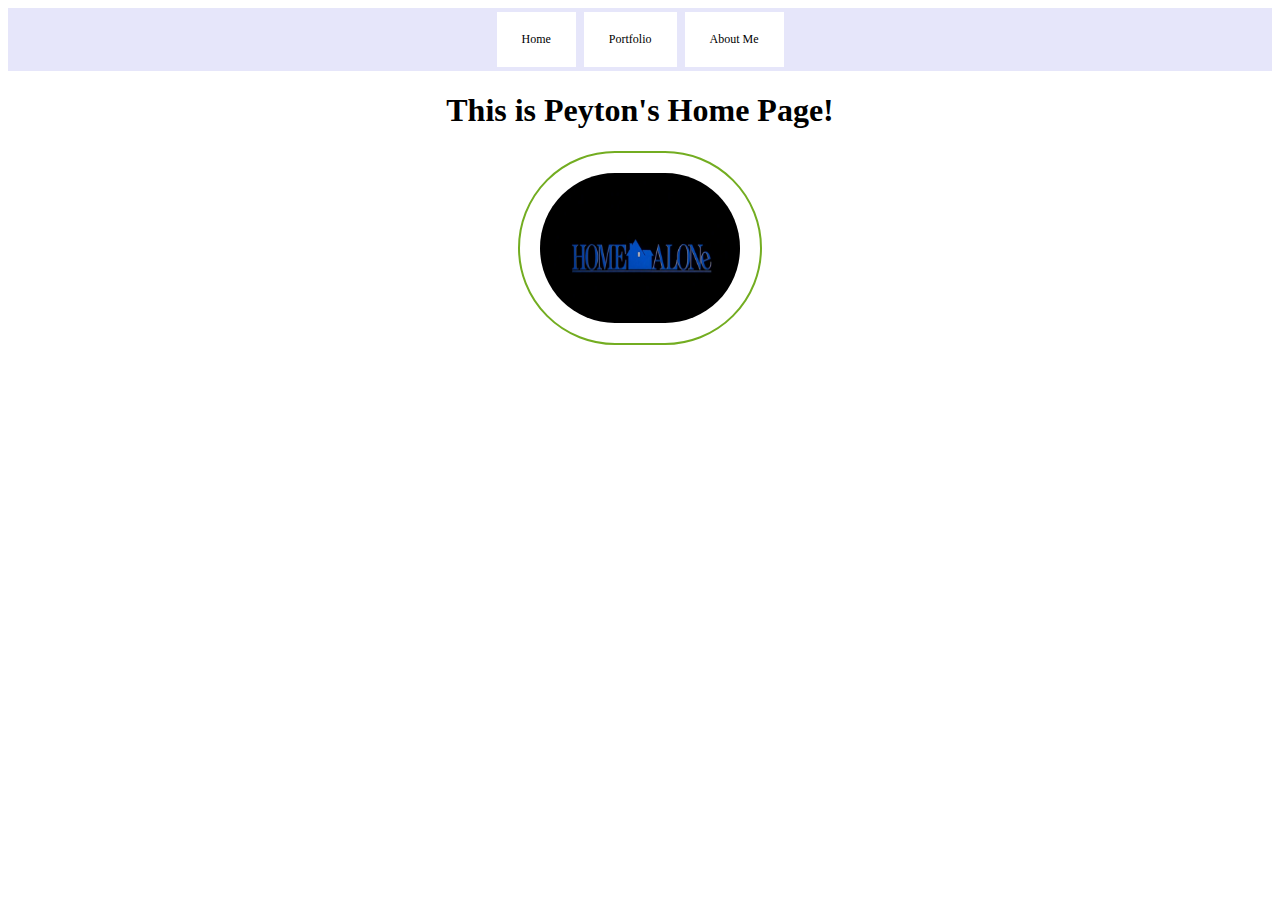
==== index.html @ 34e55851 "fix image size" ====
<!doctype html>
<html lang="en">
   <script>
      function colorChange(x) {
        x.style.background = "gray";
      }
      
      function colorOut(x) {
        x.style.background = "white";
      }
  </script>
  <head>
    <meta charset="utf-8">
    <title>Home</title>
  </head>
  <link rel="stylesheet" href="globals.css">
  <body background-color="aliceblue">
    <div class ="dive sticky">
      <a onmouseover="colorChange(this)" onmouseout="colorOut(this)" href="index.html" class="button">Home</a>
      <a onmouseover="colorChange(this)" onmouseout="colorOut(this)" href="portfolio.html" class="button">Portfolio</a>
      <a onmouseover="colorChange(this)" onmouseout="colorOut(this)" href="aboutme.html" class="button">About Me</a>
    </div>
    <h1 style="text-align:center; ">This is Peyton's Home Page!</h1>
     <div style="text-align:center;">
    <img src="imgas/houser.jpg" height="500">
     <br>
     <iframe width="893" height="300" src="https://www.youtube.com/embed/ufbOHl1mmYk?&autoplay=1" title="My Happy Song | featuring Noodle & Pals | Super Simple Songs" frameborder="0" allow="accelerometer; autoplay; clipboard-write; encrypted-media; gyroscope; picture-in-picture; web-share" allowfullscreen></iframe>
     </div>
  </body>
</html>
---- globals.css ----
.button {
    background-color: #ffffff;
    border: none;
    color: rgb(0, 0, 0);
    padding: 20px 25px;
    text-align: center;
    text-decoration: none;
    display: inline-block;
    font-size: 12px;
    margin: 4px 2px;
    cursor: pointer;
  }
.dive {
    color: black;
    background-color: lavender;
    text-align: center;
    padding: 20px, 20px;
  }
.sticky {
    position: sticky;
    top: 0;
  }
#rounded {
    border-radius: 25px;
    border: 2px solid #73AD21;
    padding: 20px;
    width: 200px;
    height: 150px;
  }
img {
    border-radius: 250px;
    border: 2px solid #73AD21;
    padding: 20px;
    width: 200px;
    height: 150px;
  }
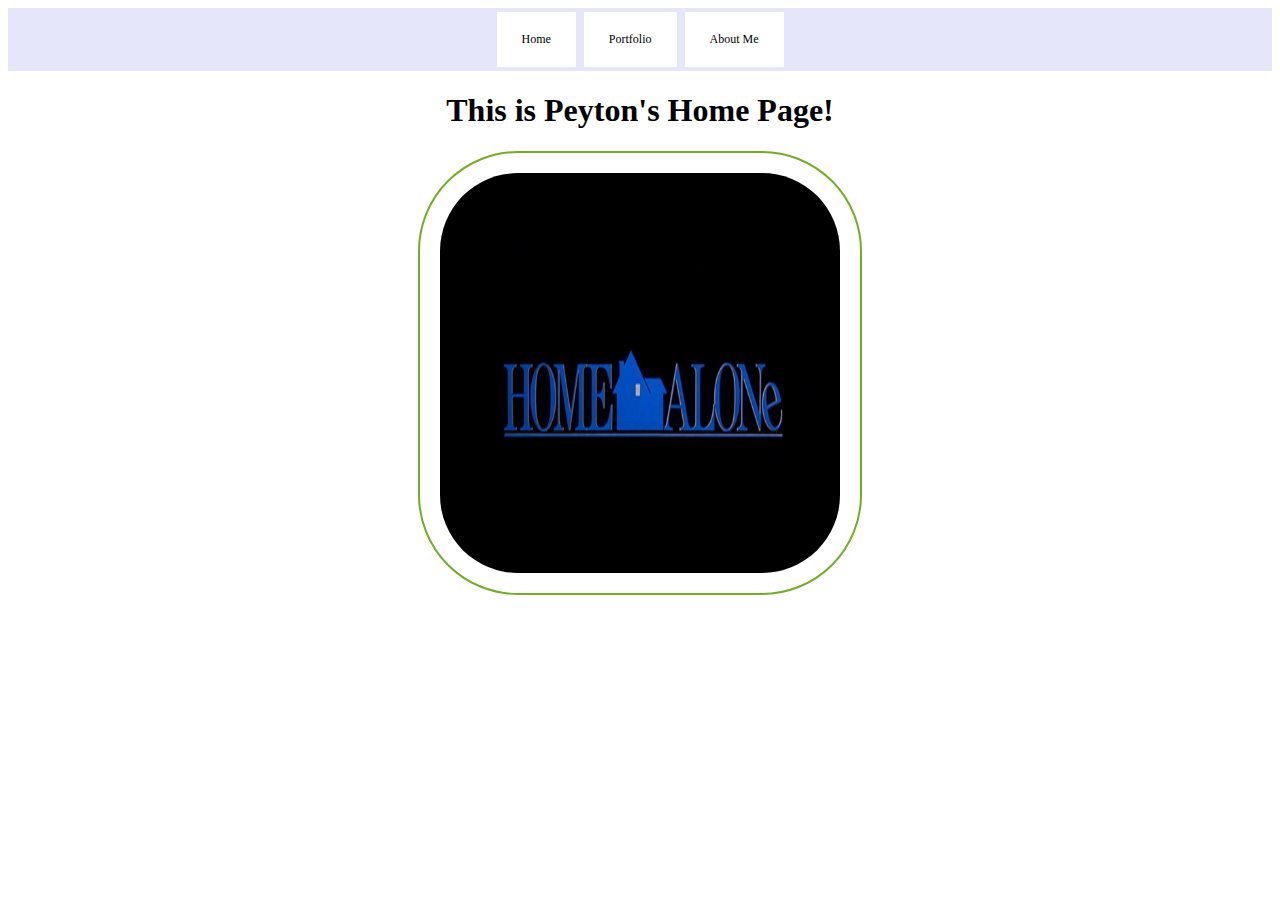
==== commit 2cd99ea6: "another fix" ====
--- a/index.html
+++ b/index.html
@@ -14,6 +14,7 @@
     <title>Home</title>
   </head>
   <link rel="stylesheet" href="globals.css">
+  
   <body background-color="aliceblue">
     <div class ="dive sticky">
       <a onmouseover="colorChange(this)" onmouseout="colorOut(this)" href="index.html" class="button">Home</a>
--- a/globals.css
+++ b/globals.css
@@ -21,16 +21,26 @@
     top: 0;
   }
 #rounded {
-    border-radius: 25px;
+    border-radius: 100px;
     border: 2px solid #73AD21;
     padding: 20px;
-    width: 200px;
-    height: 150px;
+    width: 400px;
+    height: 400px;
   }
 img {
-    border-radius: 250px;
+    border-radius: 100px;
     border: 2px solid #73AD21;
     padding: 20px;
-    width: 200px;
-    height: 150px;
-  }+    width: 400px;
+    height: 400px;
+  }
+embed {
+    border-radius: 100px;
+    border: 2px solid #73AD21;
+    padding: 20px;
+    width: 400px;
+    height: 400px;   
+}
+iframe {
+
+}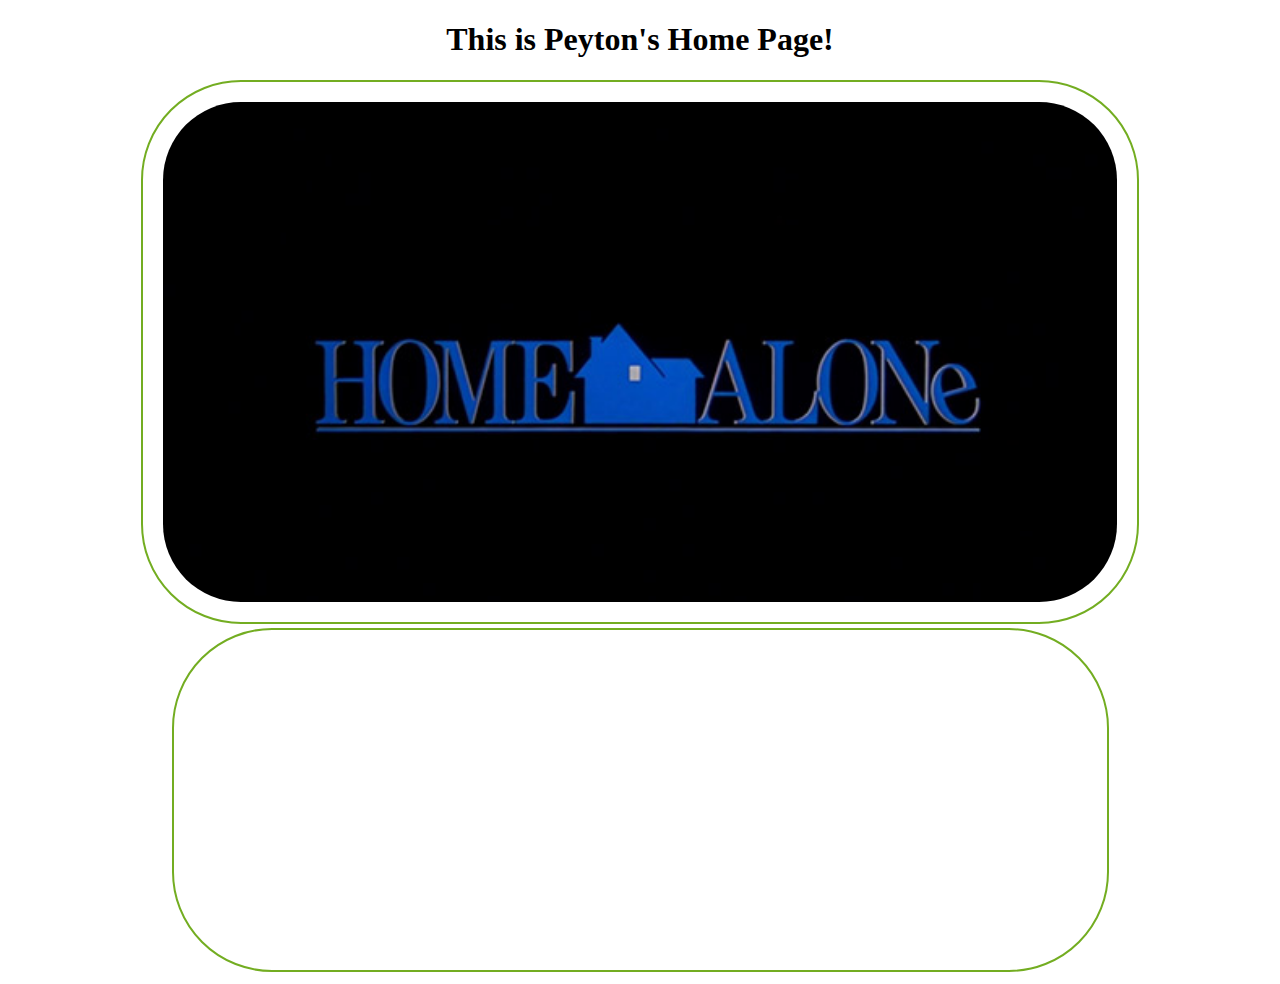
==== commit 25abd528: "moved index out of folder" ====
--- a/index.html
+++ b/index.html
@@ -14,18 +14,15 @@
     <title>Home</title>
   </head>
   <link rel="stylesheet" href="globals.css">
-  
+  <script src="components/navigation.css"></script>
+
   <body background-color="aliceblue">
-    <div class ="dive sticky">
-      <a onmouseover="colorChange(this)" onmouseout="colorOut(this)" href="index.html" class="button">Home</a>
-      <a onmouseover="colorChange(this)" onmouseout="colorOut(this)" href="portfolio.html" class="button">Portfolio</a>
-      <a onmouseover="colorChange(this)" onmouseout="colorOut(this)" href="aboutme.html" class="button">About Me</a>
+    <NavBar></NavBar>
+    <h1 style="text-align:center; ">This is Peyton's Home Page!</h1>
+    <div style="text-align:center;">
+      <img src="imgas/houser.jpg" height="500">
+      <br>
+      <iframe width="893" height="300" src="https://www.youtube.com/embed/ufbOHl1mmYk?&autoplay=1" title="My Happy Song | featuring Noodle & Pals | Super Simple Songs" frameborder="0" allow="accelerometer; autoplay; clipboard-write; encrypted-media; gyroscope; picture-in-picture; web-share" allowfullscreen></iframe>
     </div>
-    <h1 style="text-align:center; ">This is Peyton's Home Page!</h1>
-     <div style="text-align:center;">
-    <img src="imgas/houser.jpg" height="500">
-     <br>
-     <iframe width="893" height="300" src="https://www.youtube.com/embed/ufbOHl1mmYk?&autoplay=1" title="My Happy Song | featuring Noodle & Pals | Super Simple Songs" frameborder="0" allow="accelerometer; autoplay; clipboard-write; encrypted-media; gyroscope; picture-in-picture; web-share" allowfullscreen></iframe>
-     </div>
   </body>
 </html>
--- a/globals.css
+++ b/globals.css
@@ -1,6 +1,5 @@
 .button {
     background-color: #ffffff;
-    border: none;
     color: rgb(0, 0, 0);
     padding: 20px 25px;
     text-align: center;
@@ -12,7 +11,7 @@
   }
 .dive {
     color: black;
-    background-color: lavender;
+    background-color: rgb(111, 111, 245);
     text-align: center;
     padding: 20px, 20px;
   }
@@ -21,6 +20,7 @@
     top: 0;
   }
 #rounded {
+    margin: auto;
     border-radius: 100px;
     border: 2px solid #73AD21;
     padding: 20px;
@@ -28,19 +28,20 @@
     height: 400px;
   }
 img {
+    margin: auto;
     border-radius: 100px;
     border: 2px solid #73AD21;
     padding: 20px;
-    width: 400px;
-    height: 400px;
   }
 embed {
+    margin: auto;
     border-radius: 100px;
     border: 2px solid #73AD21;
     padding: 20px;
-    width: 400px;
-    height: 400px;   
 }
 iframe {
-
+    margin: auto;
+    border-radius: 100px;
+    border: 2px solid #73AD21;
+    padding: 20px;
 }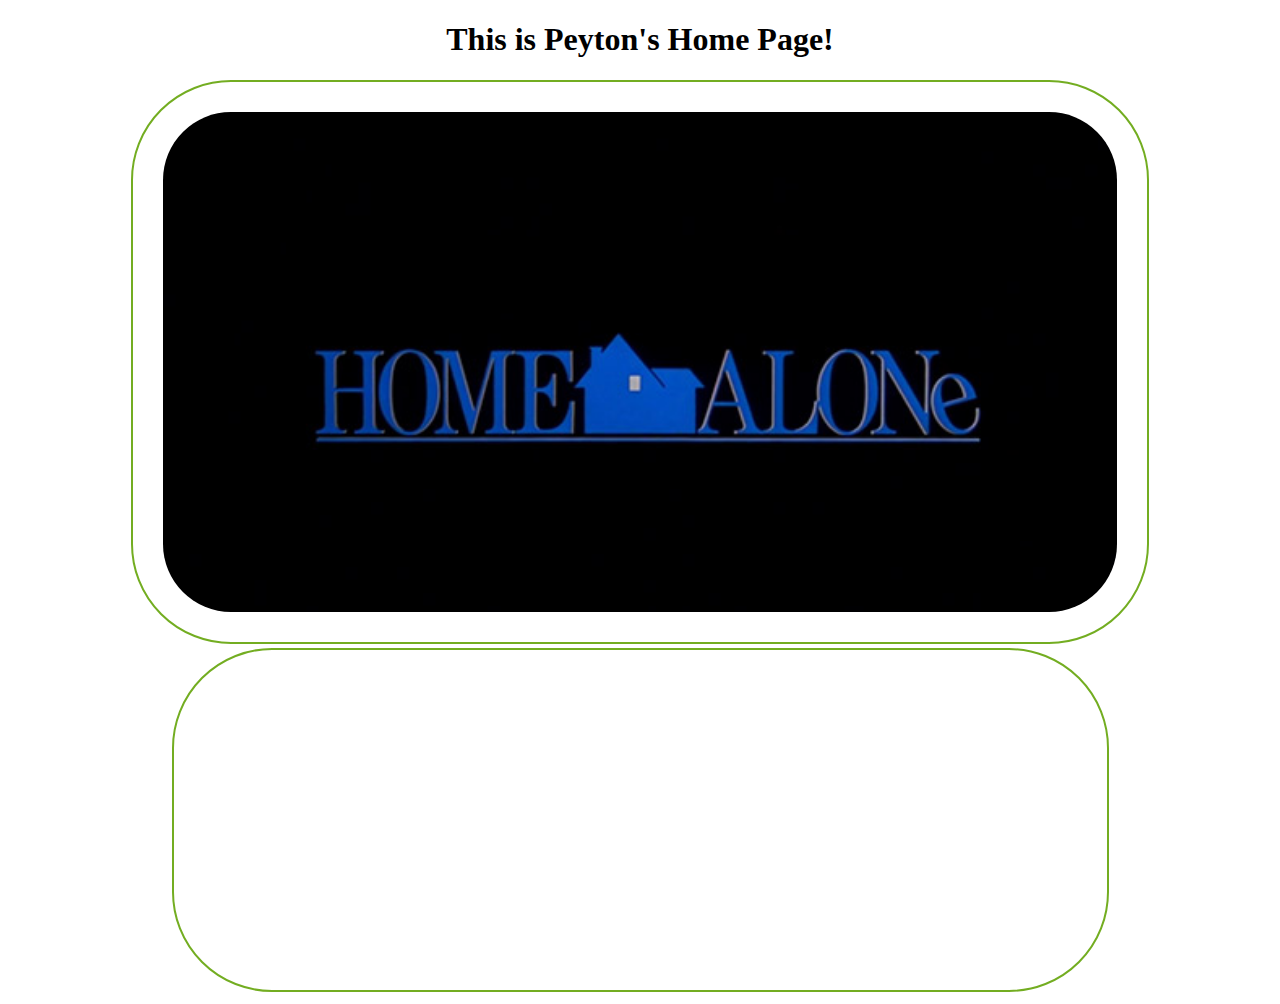
==== commit 8d3f9313: "maybe fix image path?" ====
--- a/index.html
+++ b/index.html
@@ -1,20 +1,11 @@
 <!doctype html>
 <html lang="en">
-   <script>
-      function colorChange(x) {
-        x.style.background = "gray";
-      }
-      
-      function colorOut(x) {
-        x.style.background = "white";
-      }
-  </script>
   <head>
     <meta charset="utf-8">
     <title>Home</title>
+    <link rel="stylesheet" href="/components/style/globals.css">
+    <script type="text/javascript" src="/components/navigation.js"></script>
   </head>
-  <link rel="stylesheet" href="globals.css">
-  <script src="components/navigation.css"></script>
 
   <body background-color="aliceblue">
     <NavBar></NavBar>
--- a/components/style/globals.css
+++ b/components/style/globals.css
@@ -0,0 +1,58 @@
+.button {
+    background-color: #ffffff;
+    color: rgb(0, 0, 0);
+    padding: 20px 25px;
+    text-align: center;
+    text-decoration: none;
+    display: inline-block;
+    font-size: 12px;
+    margin: 4px 2px;
+    cursor: pointer;
+  }
+  .button:hover {
+    background-color: gray;
+  }
+.dive {
+    color: black;
+    background-color: rgb(111, 111, 245);
+    text-align: center;
+    padding: 20px, 20px;
+  }
+.sticky {
+    position: sticky;
+    top: 0;
+  }
+#rounded {
+    margin: auto;
+    border-radius: 100px;
+    border: 2px solid #73AD21;
+    padding: 30px;
+  }
+img {
+    margin: auto;
+    border-radius: 100px;
+    border: 2px solid #73AD21;
+    padding: 30px;
+  }
+embed {
+    margin: auto;
+    border-radius: 100px;
+    border: 2px solid #73AD21;
+    padding: 30px;
+}
+iframe {
+    margin: auto;
+    border-radius: 100px;
+    border: 2px solid #73AD21;
+    padding: 20px;
+}
+.zoom {
+    transition: transform .2s;
+}
+.zoom:hover {
+    transform: scale(1.1);
+    background-color: rgb(128,128,128);
+}
+.center {
+    text-align: center;
+}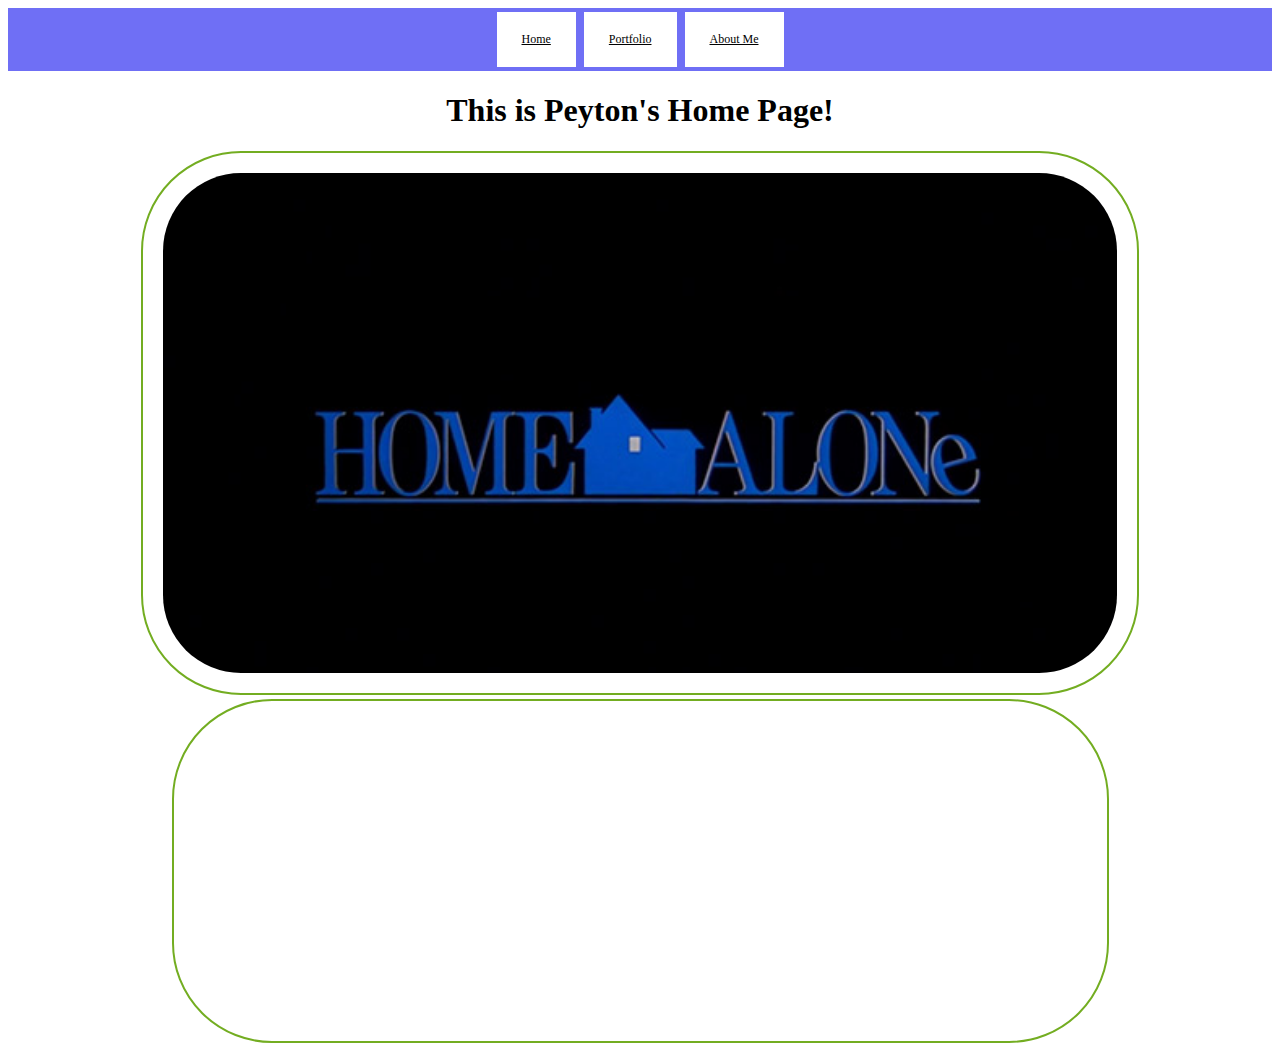
==== commit 4a60d5c3: "added alt text for images" ====
--- a/index.html
+++ b/index.html
@@ -3,17 +3,21 @@
   <head>
     <meta charset="utf-8">
     <title>Home</title>
-    <link rel="stylesheet" href="/components/style/globals.css">
-    <script type="text/javascript" src="/components/navigation.js"></script>
+    <link rel="stylesheet" href="components/style/globals.css">
+    <script src="components/navigation.js" type="text/Javascript" defer></script>
+    <script src="components/footer.js" type="text/Javascript" defer></script>
   </head>
 
   <body background-color="aliceblue">
-    <NavBar></NavBar>
-    <h1 style="text-align:center; ">This is Peyton's Home Page!</h1>
-    <div style="text-align:center;">
-      <img src="imgas/houser.jpg" height="500">
-      <br>
-      <iframe width="893" height="300" src="https://www.youtube.com/embed/ufbOHl1mmYk?&autoplay=1" title="My Happy Song | featuring Noodle & Pals | Super Simple Songs" frameborder="0" allow="accelerometer; autoplay; clipboard-write; encrypted-media; gyroscope; picture-in-picture; web-share" allowfullscreen></iframe>
-    </div>
+    <navbar-component></navbar-component>
+    <main>
+      <h1 style="text-align:center; ">This is Peyton's Home Page!</h1>
+      <div style="text-align:center;">
+        <img alt="Home Alone" src="imgas/houser.jpg" style="padding:20px" height="500">
+        <br>
+        <iframe width="893" height="300" src="https://www.youtube.com/embed/ufbOHl1mmYk?&autoplay=1" title="My Happy Song | featuring Noodle & Pals | Super Simple Songs" frameborder="0" allow="accelerometer; autoplay; clipboard-write; encrypted-media; gyroscope; picture-in-picture; web-share" allowfullscreen></iframe>
+      </div>
+    </main>
+    <footer-component></footer-component>
   </body>
 </html>
--- a/components/style/globals.css
+++ b/components/style/globals.css
@@ -1,27 +1,3 @@
-.button {
-    background-color: #ffffff;
-    color: rgb(0, 0, 0);
-    padding: 20px 25px;
-    text-align: center;
-    text-decoration: none;
-    display: inline-block;
-    font-size: 12px;
-    margin: 4px 2px;
-    cursor: pointer;
-  }
-  .button:hover {
-    background-color: gray;
-  }
-.dive {
-    color: black;
-    background-color: rgb(111, 111, 245);
-    text-align: center;
-    padding: 20px, 20px;
-  }
-.sticky {
-    position: sticky;
-    top: 0;
-  }
 #rounded {
     margin: auto;
     border-radius: 100px;
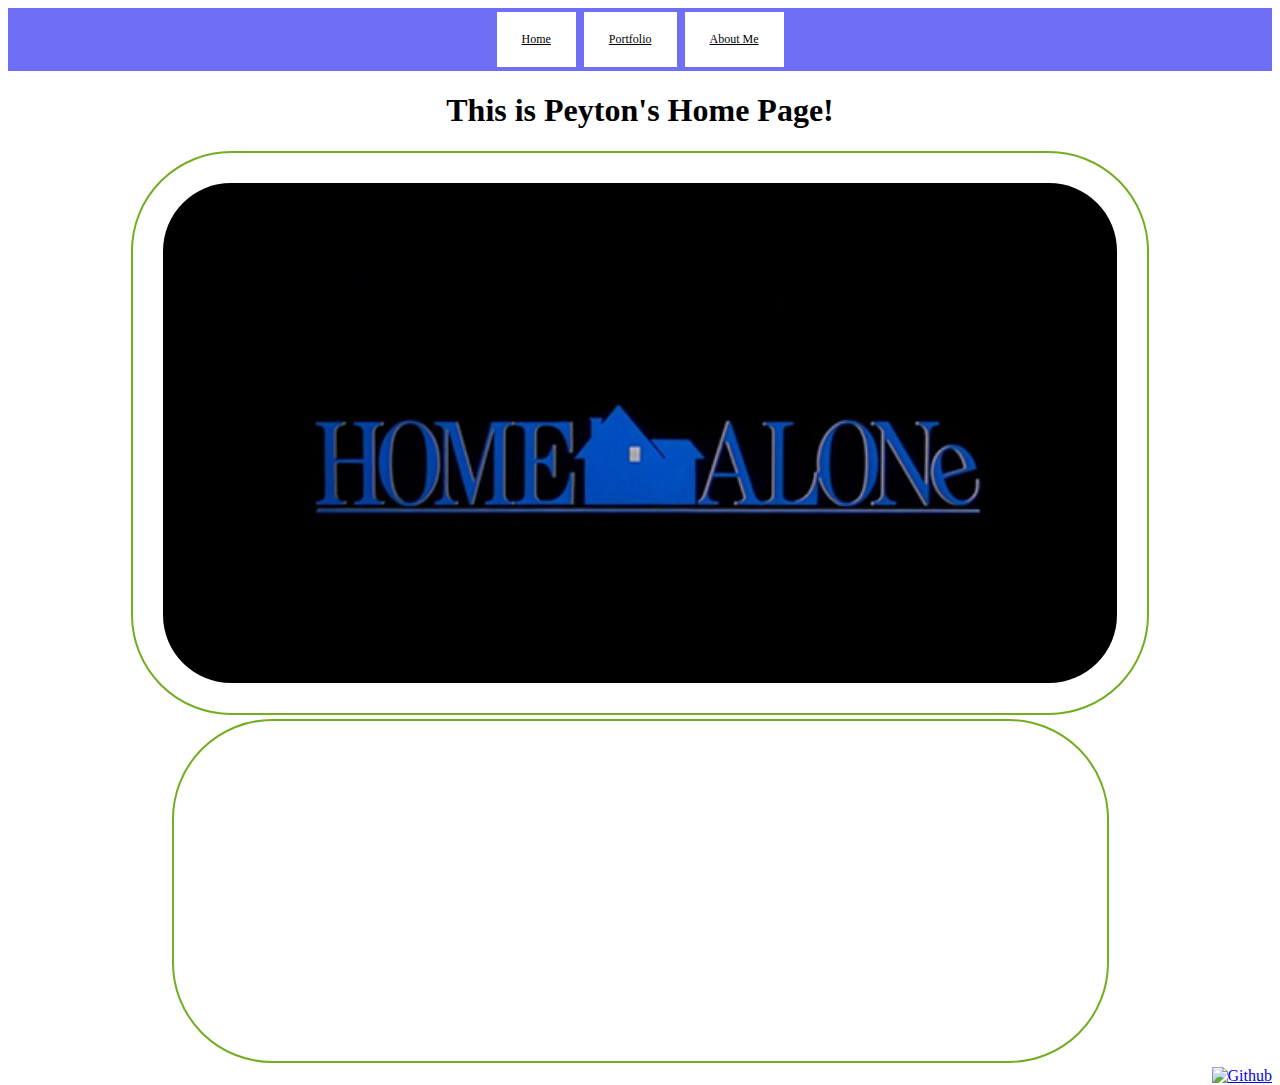
==== commit 93c00c60: "Added another break" ====
--- a/index.html
+++ b/index.html
@@ -13,10 +13,12 @@
     <main>
       <h1 style="text-align:center; ">This is Peyton's Home Page!</h1>
       <div style="text-align:center;">
-        <img alt="Home Alone" src="imgas/houser.jpg" style="padding:20px" height="500">
+        <img alt="Home Alone" src="imgas/houser.jpg" height="500">
         <br>
+        <div id="largeBreak"></div>
         <iframe width="893" height="300" src="https://www.youtube.com/embed/ufbOHl1mmYk?&autoplay=1" title="My Happy Song | featuring Noodle & Pals | Super Simple Songs" frameborder="0" allow="accelerometer; autoplay; clipboard-write; encrypted-media; gyroscope; picture-in-picture; web-share" allowfullscreen></iframe>
       </div>
+      <div id="largeBreak"></div>
     </main>
     <footer-component></footer-component>
   </body>
